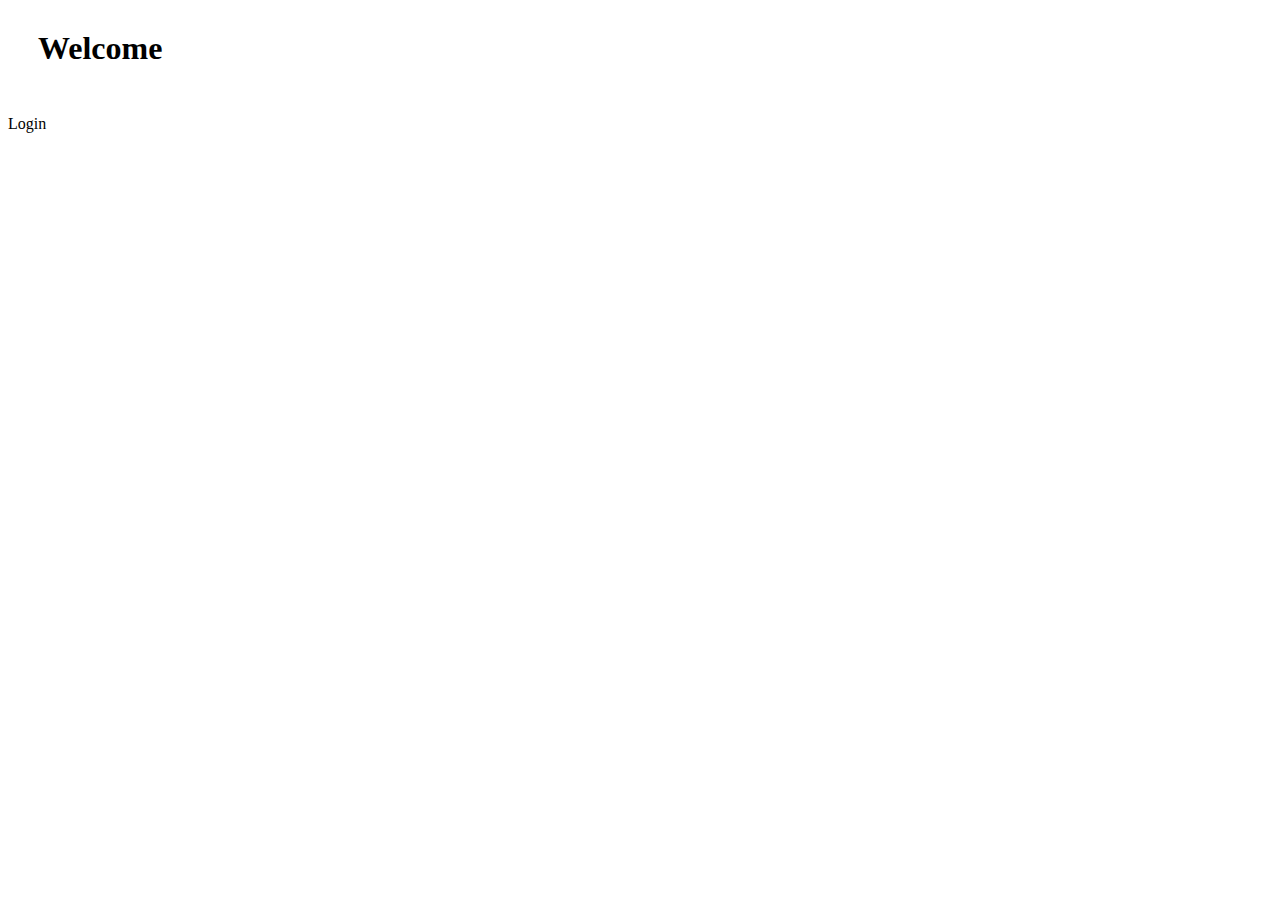
==== resources/public/index.html @ b1e2cebc "Login" ====
<html>
<head>
    <meta charset="UTF-8">
    <title>Welcome</title>

    <link rel="stylesheet" type="text/css" href="/css/main.css">
    <link rel="stylesheet" type="text/css" href="/css/auth-buttons.css">
    <link rel="stylesheet" type="text/css" href="/jslib/bootstrap/css/bootstrap.css">
    <link rel="stylesheet" type="text/css"
    href="/jslib/bootstrap/css/bootstrap-responsive.css">

    <link rel="stylesheet" href="/closure-library/closure/goog/css/bubble.css">
    <link rel="stylesheet" href="/closure-library/closure/goog/css/common.css">

</head>
<body>

<div class="container">

    <div class="page-header">
        <h1 style="margin: 30px;">Welcome</h1>    </div>

   <div class="row">
     <div class="span10">&nbsp;</div>
     <div class="span2"><div id="login-area">Login</div></div>
   </div>


</div>
<div style="visibility: hidden;">
  <form id="login-form" action="/login" method="POST">
    <input type="hidden" name="identifier" id="login-identifier"
  value="https://www.google.com/accounts/o8/id"/>
  <input type="submit" value="Google"/> 
  </form>
  <form id="logout-form" action="/logout" method="POST">
  </form>
</div>


<script type="text/javascript" src="/cljs/main.js"></script>
<script type="text/javascript">
    civi.main.initPage();
</script>


</body>
</html>
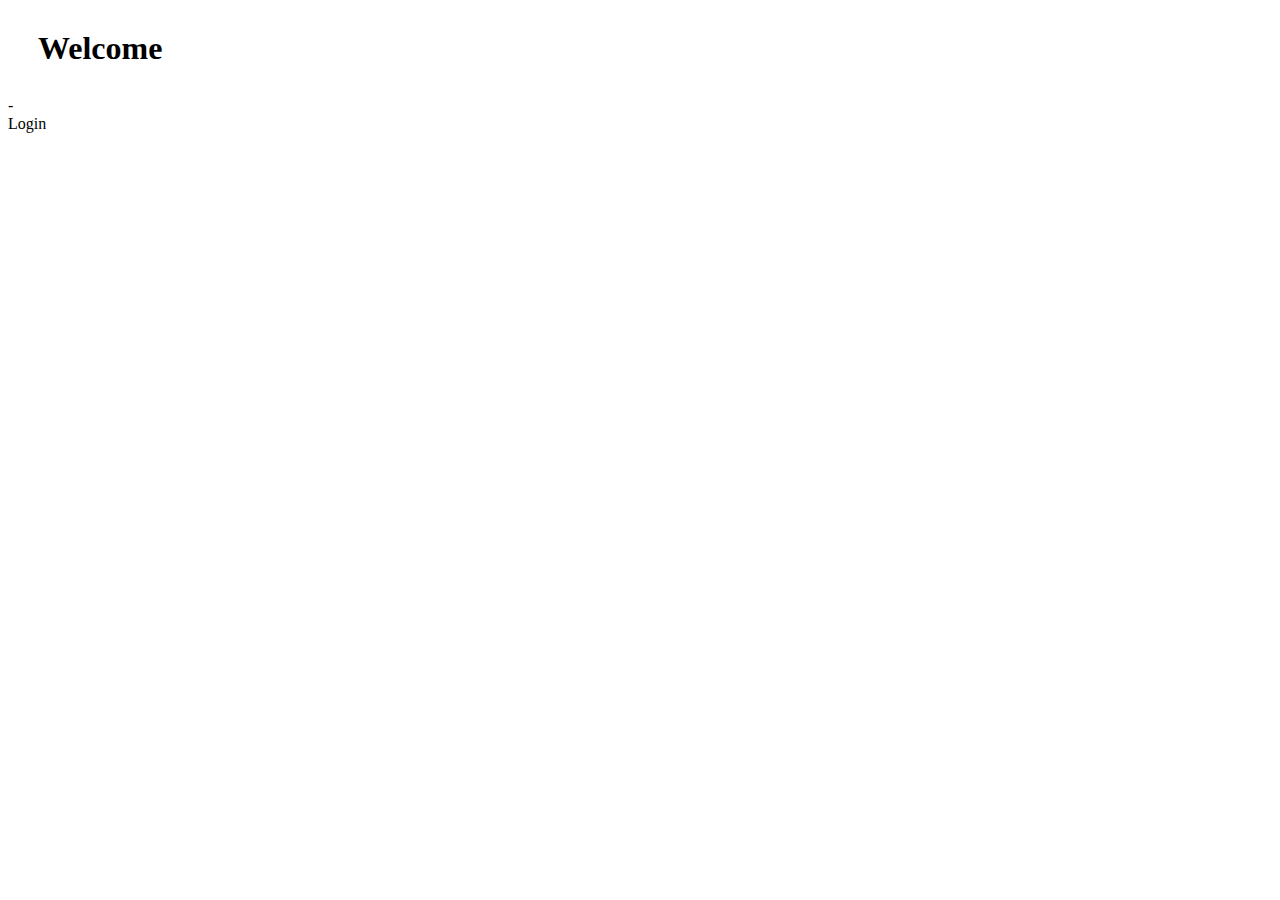
==== commit e03f05a7: "urls" ====
--- a/resources/public/index.html
+++ b/resources/public/index.html
@@ -3,14 +3,13 @@
     <meta charset="UTF-8">
     <title>Welcome</title>
 
-    <link rel="stylesheet" type="text/css" href="/css/main.css">
-    <link rel="stylesheet" type="text/css" href="/css/auth-buttons.css">
-    <link rel="stylesheet" type="text/css" href="/jslib/bootstrap/css/bootstrap.css">
-    <link rel="stylesheet" type="text/css"
-    href="/jslib/bootstrap/css/bootstrap-responsive.css">
+    <link rel="stylesheet" type="text/css" href="civi/css/main.css">
+    <link rel="stylesheet" type="text/css" href="civi/css/auth-buttons.css">
+    <link rel="stylesheet" type="text/css" href="civi/jslib/bootstrap/css/bootstrap.css">
+    <link rel="stylesheet" type="text/css" href="civi/jslib/bootstrap/css/bootstrap-responsive.css">
 
-    <link rel="stylesheet" href="/closure-library/closure/goog/css/bubble.css">
-    <link rel="stylesheet" href="/closure-library/closure/goog/css/common.css">
+    <link rel="stylesheet" href="civi/closure-library/closure/goog/css/bubble.css">
+    <link rel="stylesheet" href="civi/closure-library/closure/goog/css/common.css">
 
 </head>
 <body>
@@ -21,24 +20,24 @@
         <h1 style="margin: 30px;">Welcome</h1>    </div>
 
    <div class="row">
-     <div class="span10">&nbsp;</div>
+     <div class="span10">-</div>
      <div class="span2"><div id="login-area">Login</div></div>
    </div>
 
 
 </div>
 <div style="visibility: hidden;">
-  <form id="login-form" action="/login" method="POST">
+  <form id="login-form" action="./login" method="POST">
     <input type="hidden" name="identifier" id="login-identifier"
   value="https://www.google.com/accounts/o8/id"/>
   <input type="submit" value="Google"/> 
   </form>
-  <form id="logout-form" action="/logout" method="POST">
+  <form id="logout-form" action="./logout" method="GET">
   </form>
 </div>
 
 
-<script type="text/javascript" src="/cljs/main.js"></script>
+<script type="text/javascript" src="/civi/cljs/main.js"></script>
 <script type="text/javascript">
     civi.main.initPage();
 </script>
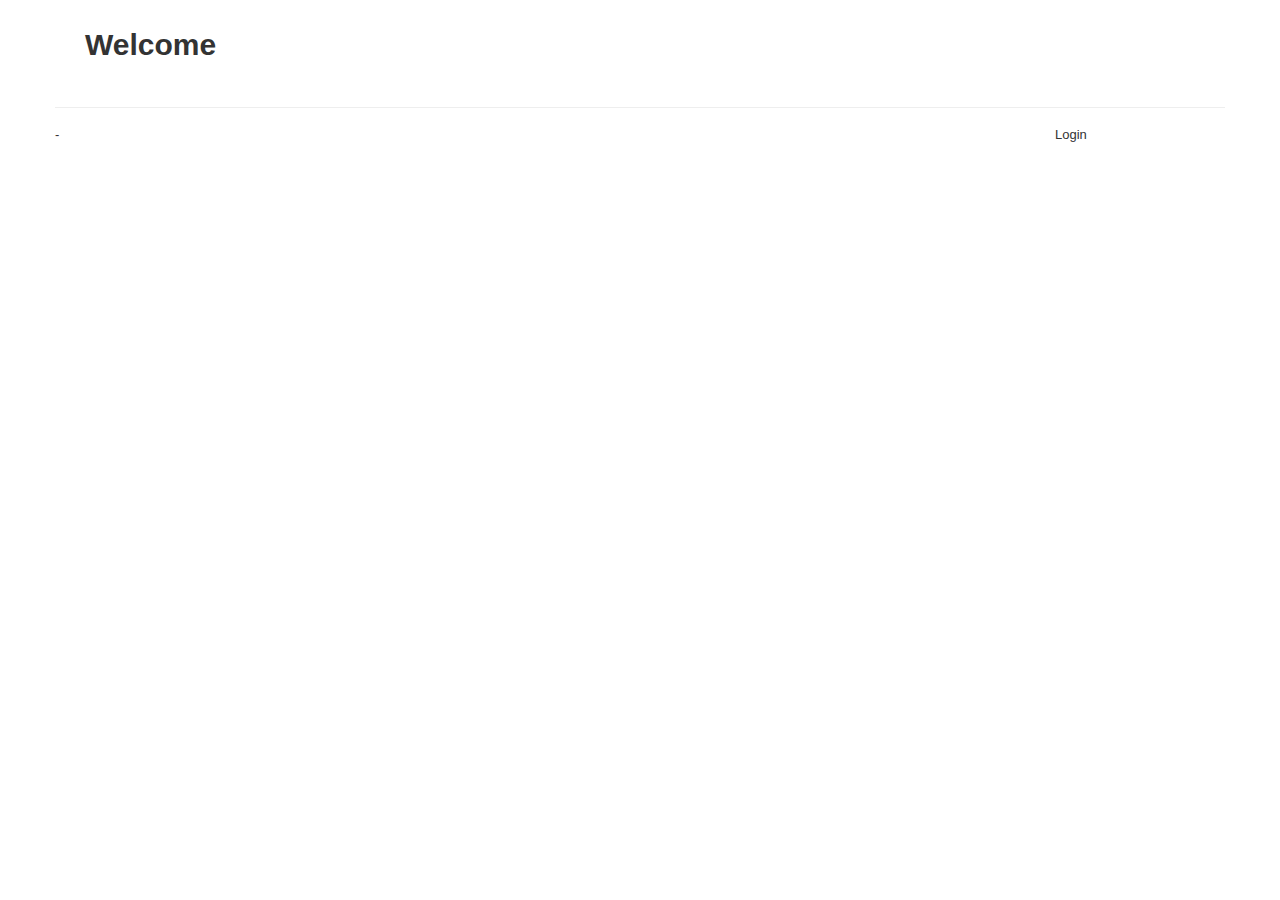
==== commit fd7649ca: "urls" ====
--- a/resources/public/index.html
+++ b/resources/public/index.html
@@ -3,13 +3,13 @@
     <meta charset="UTF-8">
     <title>Welcome</title>
 
-    <link rel="stylesheet" type="text/css" href="civi/css/main.css">
-    <link rel="stylesheet" type="text/css" href="civi/css/auth-buttons.css">
-    <link rel="stylesheet" type="text/css" href="civi/jslib/bootstrap/css/bootstrap.css">
-    <link rel="stylesheet" type="text/css" href="civi/jslib/bootstrap/css/bootstrap-responsive.css">
+    <link rel="stylesheet" type="text/css" href="css/main.css">
+    <link rel="stylesheet" type="text/css" href="css/auth-buttons.css">
+    <link rel="stylesheet" type="text/css" href="jslib/bootstrap/css/bootstrap.css">
+    <link rel="stylesheet" type="text/css" href="jslib/bootstrap/css/bootstrap-responsive.css">
 
-    <link rel="stylesheet" href="civi/closure-library/closure/goog/css/bubble.css">
-    <link rel="stylesheet" href="civi/closure-library/closure/goog/css/common.css">
+    <link rel="stylesheet" href="closure-library/closure/goog/css/bubble.css">
+    <link rel="stylesheet" href="closure-library/closure/goog/css/common.css">
 
 </head>
 <body>
--- a/resources/public/css/main.css
+++ b/resources/public/css/main.css
@@ -0,0 +1,8 @@
+
+.small-input {
+    width: 4em;
+}
+
+.result-row {
+  font-family: Courrier;
+}--- a/resources/public/css/auth-buttons.css
+++ b/resources/public/css/auth-buttons.css
@@ -0,0 +1,376 @@
+/*
+ * Button Object
+ */
+
+/*
+ * 1. Corrects inability to style clickable 'input' types in iOS
+ * 2. Remove excess padding in IE6/7
+ * 3. IE6/7 inline-block hack for native block-level elements
+ */
+
+.btn-auth {
+    position: relative;
+    display: inline-block;
+    height: 22px;
+    padding: 0 1em;
+    border: 1px solid #999;
+    border-radius: 2px;
+    margin: 0;
+    text-align: center;
+    text-decoration: none;
+    font-size: 14px;
+    line-height: 22px;
+    white-space: nowrap;
+    cursor: pointer;
+    color: #222;
+    background: #fff;
+    -webkit-box-sizing: content-box;
+    -moz-box-sizing: content-box;
+    box-sizing: content-box;
+    /* iOS */
+    -webkit-appearance: none; /* 1 */
+    /* IE6/7 hacks */
+    *overflow: visible;  /* 2 */
+    *display: inline; /* 3 */
+    *zoom: 1; /* 3 */
+}
+
+.btn-auth:hover,
+.btn-auth:focus,
+.btn-auth:active {
+    color: #222;
+    text-decoration: none;
+}
+
+.btn-auth:before {
+    content: "";
+    float: left;
+    width: 22px;
+    height: 22px;
+    background: url(auth-icons.png) no-repeat 99px 99px;
+}
+
+/*
+ * 36px
+ */
+
+.btn-auth.large {
+    height: 36px;
+    line-height: 36px;
+    font-size: 20px;
+}
+
+.btn-auth.large:before {
+    width: 36px;
+    height: 36px;
+}
+
+/*
+ * Remove excess padding and border in FF3+
+ */
+
+.btn-auth::-moz-focus-inner {
+    border: 0;
+    padding: 0;
+}
+
+
+/* Facebook (extends .btn-auth)
+   ========================================================================== */
+
+.btn-facebook {
+    border-color: #29447e;
+    border-bottom-color: #1a356e;
+    color: #fff;
+    background-color: #5872a7;
+    background-image: -webkit-gradient(linear, 0 0, 0 100%, from(#637bad), to(#5872a7));
+    background-image: -webkit-linear-gradient(#637bad, #5872a7);
+    background-image: -moz-linear-gradient(#637bad, #5872a7);
+    background-image: -ms-linear-gradient(#637bad, #5872a7);
+    background-image: -o-linear-gradient(#637bad, #5872a7);
+    background-image: linear-gradient(#637bad, #5872a7);
+    -webkit-box-shadow: inset 0 1px 0 #879ac0;
+    box-shadow: inset 0 1px 0 #879ac0;
+}
+
+.btn-facebook:hover,
+.btn-facebook:focus {
+    color: #fff;
+    background-color: #3b5998;
+}
+
+.btn-facebook:active {
+    color: #fff;
+    background: #4f6aa3;
+    -webkit-box-shadow: inset 0 1px 0 #45619d;
+    box-shadow: inset 0 1px 0 #45619d;
+}
+
+/*
+ * Icon
+ */
+
+.btn-facebook:before {
+    border-right: 1px solid #465f94;
+    margin: 0 1em 0 -1em;
+    background-position: 0 0;
+}
+
+.btn-facebook.large:before {
+    background-position: 0 -22px;
+}
+
+
+/* GitHub
+   ========================================================================== */
+
+.btn-github {
+    border-color: #d4d4d4;
+    background: #ececec;
+    background-image: -webkit-gradient(linear, 0 0, 0 100%, from(#f4f4f4), to(#ececec));
+    background-image: -webkit-linear-gradient(#f4f4f4, #ececec);
+    background-image: -moz-linear-gradient(#f4f4f4, #ececec);
+    background-image: -ms-linear-gradient(#f4f4f4, #ececec);
+    background-image: -o-linear-gradient(#f4f4f4, #ececec);
+    background-image: linear-gradient(#f4f4f4, #ececec);
+}
+
+.btn-github:hover,
+.btn-github:focus {
+    border-color: #518cc6;
+    border-bottom-color: #2a65a0;
+    color: #fff;
+    background-color: #599bdc;
+    background-image: -webkit-gradient(linear, 0 0, 0 100%, from(#599bdc), to(#3072b3));
+    background-image: -webkit-linear-gradient(#599bdc, #3072b3);
+    background-image: -moz-linear-gradient(#599bdc, #3072b3);
+    background-image: -ms-linear-gradient(#599bdc, #3072b3);
+    background-image: -o-linear-gradient(#599bdc, #3072b3);
+    background-image: linear-gradient(#599bdc, #3072b3);
+}
+
+.btn-github:active {
+    border-color: #2A65A0;
+    border-bottom-color: #518CC6;
+    color: #fff;
+    background: #3072B3;
+    background: -webkit-gradient(linear, 0 0, 0 100%, from(#3072b3), to(#599bdc));
+    background: -webkit-linear-gradient(#3072b3, #599bdc);
+    background: -moz-linear-gradient(#3072b3, #599bdc);
+    background: -ms-linear-gradient(#3072b3, #599bdc);
+    background: -o-linear-gradient(#3072b3, #599bdc);
+    background: linear-gradient(#3072b3, #599bdc);
+}
+
+/*
+ * Icon
+ */
+
+.btn-github:before {
+    margin: 0 0.6em 0 -0.6em;
+    background-position: -44px 0;
+}
+
+.btn-github:hover:before,
+.btn-github:focus:before,
+.btn-github:active:before {
+    background-position: -66px 0;
+}
+
+.btn-github.large:before {
+    background-position: -72px -22px;
+}
+
+.btn-github.large:hover:before,
+.btn-github.large:focus:before,
+.btn-github.large:active:before {
+    background-position: -108px -22px;
+}
+
+
+/* Google
+   ========================================================================== */
+
+.btn-google {
+    border-color: #3079ed;
+    color: #fff;
+    background: #4787ed;
+    background-image: -webkit-gradient(linear, 0 0, 0 100%, from(#4d90fe), to(#4787ed));
+    background-image: -webkit-linear-gradient(#4d90fe, #4787ed);
+    background-image: -moz-linear-gradient(#4d90fe, #4787ed);
+    background-image: -ms-linear-gradient(#4d90fe, #4787ed);
+    background-image: -o-linear-gradient(#4d90fe, #4787ed);
+    background-image: linear-gradient(#4d90fe, #4787ed);
+}
+
+.btn-google:hover,
+.btn-google:focus,
+.btn-google:active {
+    color: #fff;
+    background-color: #357ae8;
+    background-image: -webkit-gradient(linear, 0 0, 0 100%, from(#4d90fe), to(#357ae8));
+    background-image: -webkit-linear-gradient(#4d90fe, #357ae8);
+    background-image: -moz-linear-gradient(#4d90fe, #357ae8);
+    background-image: -ms-linear-gradient(#4d90fe, #357ae8);
+    background-image: -o-linear-gradient(#4d90fe, #357ae8);
+    background-image: linear-gradient(#4d90fe, #357ae8);
+}
+
+.btn-google:active {
+    -webkit-box-shadow: inset 0 1px 2px rgba(0,0,0,0.3);
+    box-shadow: inset 0 1px 2px rgba(0,0,0,0.3);
+}
+
+/*
+ * Icon
+ */
+
+.btn-google:before {
+    margin: 0 1em 0 -1em;
+    background-position: -88px 0;
+    background-color: #e6e6e6;
+}
+
+.btn-google.large:before {
+    background-position: -144px -22px;
+}
+
+
+/* Open ID
+   ========================================================================== */
+
+.btn-openid:hover,
+.btn-openid:focus {
+    border-color: #777;
+    background: #fcfcfc;
+}
+
+.btn-openid:active {
+    background: #f5f5f5;
+}
+
+/*
+ * Icon
+ */
+
+.btn-openid:before {
+    margin: 0 0.6em 0 -0.6em;
+    background-position: -154px 0;
+}
+
+.btn-openid.large:before {
+    background-position: -252px -22px;
+}
+
+
+/* Twitter
+   ========================================================================== */
+
+.btn-twitter {
+    border-color: #a6cde6;
+    color: #327695;
+    background: #cfe4f0;
+    /* css3 */
+    background-image: -webkit-gradient(linear, 0 0, 0 100%, from(#f1f5f7), to(rgba(255,255,255,0)));
+    background-image: -webkit-linear-gradient(#f1f5f7, rgba(255,255,255,0));
+    background-image: -moz-linear-gradient(#f1f5f7, rgba(255,255,255,0));
+    background-image: -ms-linear-gradient(#f1f5f7, rgba(255,255,255,0));
+    background-image: -o-linear-gradient(#f1f5f7, rgba(255,255,255,0));
+    background-image: linear-gradient(#f1f5f7, rgba(255,255,255,0));
+    -webkit-box-shadow: inset 0 1px 0 #fff;
+    box-shadow: inset 0 1px 0 #fff;
+}
+
+.btn-twitter:hover,
+.btn-twitter:focus,
+.btn-twitter:active {
+    color: #327695;    
+    border-color: #8dc2e4;
+    background-color: #cadde9;
+}
+
+.btn-twitter:active {
+    background: #cadde9;
+    -webkit-box-shadow: inset 0 1px 0 #bbd6e7;
+    box-shadow: inset 0 1px 0 #bbd6e7;
+}
+
+/*
+ * Icon
+ */
+
+.btn-twitter:before {
+    margin: 0 0.6em 0 -0.6em;
+    background-position: -22px 0;
+}
+
+.btn-twitter.large:before {
+    background-position: -36px -22px;
+}
+
+
+/* Windows Live ID
+   ========================================================================== */
+
+.btn-windows:hover,
+.btn-windows:focus {
+    border-color: #777;
+    background: #fcfcfc;
+}
+
+.btn-windows:active {
+    background: #f5f5f5;
+}
+
+/*
+ * Icon
+ */
+
+.btn-windows:before {
+    margin: 0 0.6em 0 -0.6em;
+    background-position: -110px 0;
+}
+
+.btn-windows.large:before {
+    background-position: -180px -22px;
+}
+
+
+/* Yahoo!
+   ========================================================================== */
+
+.btn-yahoo {
+    border-color: #ffb305;
+    background: #ffc426;
+    background-image: -webkit-gradient(linear, 0 0, 0 100%, from(rgba(255,255,255,0.5)), to(rgba(255,255,255,0)));
+    background-image: -webkit-linear-gradient(rgba(255,255,255,0.5), rgba(255,255,255,0));
+    background-image: -moz-linear-gradient(rgba(255,255,255,0.5), rgba(255,255,255,0));
+    background-image: -ms-linear-gradient(rgba(255,255,255,0.5), rgba(255,255,255,0));
+    background-image: -o-linear-gradient(rgba(255,255,255,0.5), rgba(255,255,255,0));
+    background-image: linear-gradient(rgba(255,255,255,0.5), rgba(255,255,255,0));
+}
+
+.btn-yahoo:hover,
+.btn-yahoo:focus {
+    background-color: #fabf20;
+}
+
+.btn-yahoo:active {
+    border-color: #f09700;
+    background-image: none;
+    -webkit-box-shadow: inset 0 1px 1px rgba(0,0,0,0.3);
+    box-shadow: inset 0 1px 1px rgba(0,0,0,0.3);
+}
+
+/*
+ * Icon
+ */
+
+.btn-yahoo:before {
+    margin: 0 0.6em 0 -0.6em;
+    background-position: -132px 0;
+}
+
+.btn-yahoo.large:before {
+    background-position: -216px -22px;
+}
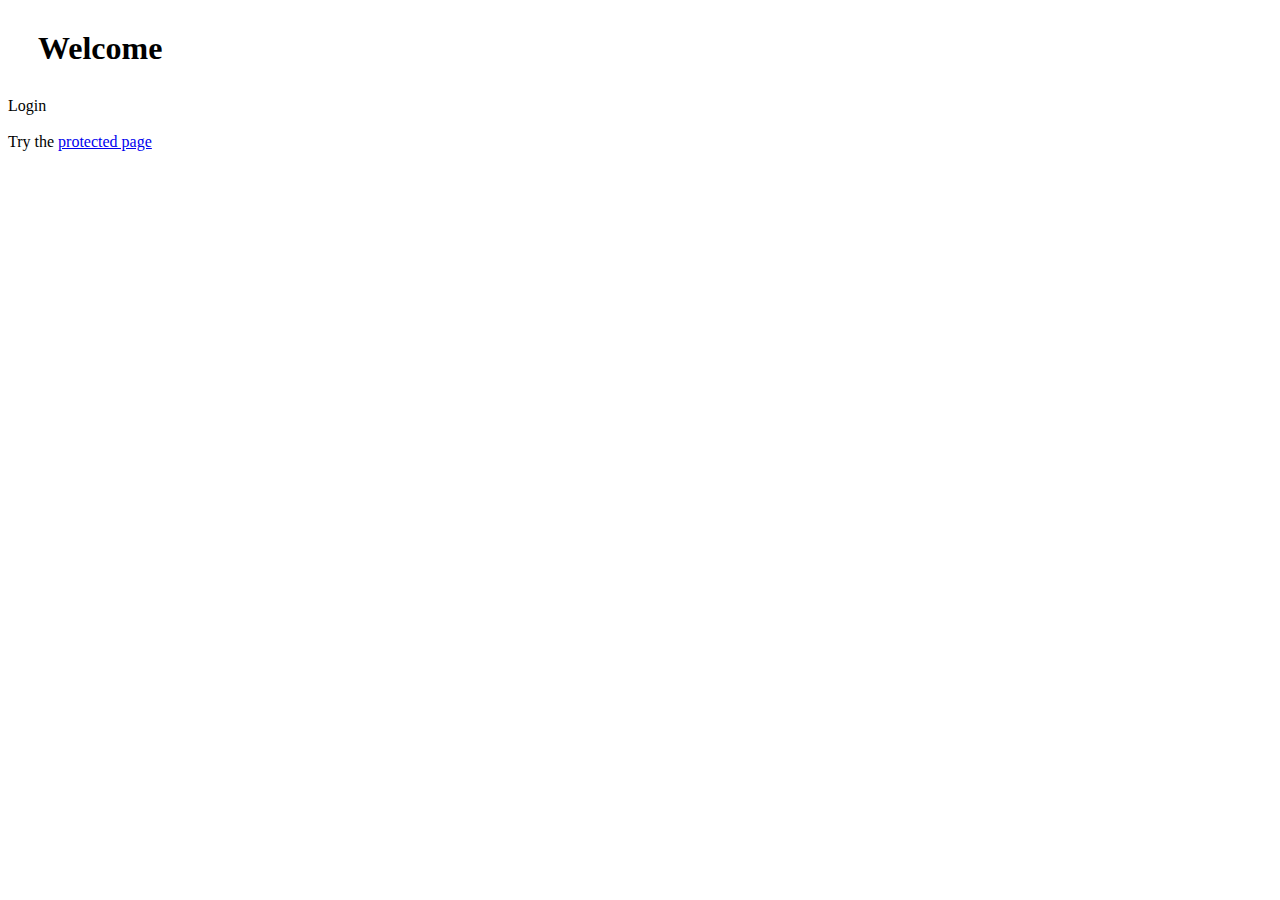
==== commit 1a6de2cd: "Stripped works" ====
--- a/resources/public/index.html
+++ b/resources/public/index.html
@@ -4,44 +4,26 @@
     <title>Welcome</title>
 
     <link rel="stylesheet" type="text/css" href="css/main.css">
-    <link rel="stylesheet" type="text/css" href="css/auth-buttons.css">
-    <link rel="stylesheet" type="text/css" href="jslib/bootstrap/css/bootstrap.css">
-    <link rel="stylesheet" type="text/css" href="jslib/bootstrap/css/bootstrap-responsive.css">
-
-    <link rel="stylesheet" href="closure-library/closure/goog/css/bubble.css">
-    <link rel="stylesheet" href="closure-library/closure/goog/css/common.css">
 
 </head>
 <body>
 
-<div class="container">
 
-    <div class="page-header">
-        <h1 style="margin: 30px;">Welcome</h1>    </div>
+<h1 style="margin: 30px;">Welcome</h1></div>
 
-   <div class="row">
-     <div class="span10">-</div>
-     <div class="span2"><div id="login-area">Login</div></div>
-   </div>
+<div id="login-area">Login</div>
+<br/>
+Try the <a href="/protected">protected page</a>
 
-
+<div style="visibility: hidden;">
+    <form id="login-form" action="/login" method="POST">
+        <input type="hidden" name="identifier" id="login-identifier"
+               value="https://www.google.com/accounts/o8/id"/>
+        <input type="submit" value="Google"/>
+    </form>
+    <form id="logout-form" action="/logout" method="GET">
+    </form>
 </div>
-<div style="visibility: hidden;">
-  <form id="login-form" action="./login" method="POST">
-    <input type="hidden" name="identifier" id="login-identifier"
-  value="https://www.google.com/accounts/o8/id"/>
-  <input type="submit" value="Google"/> 
-  </form>
-  <form id="logout-form" action="./logout" method="GET">
-  </form>
-</div>
-
-
-<script type="text/javascript" src="/civi/cljs/main.js"></script>
-<script type="text/javascript">
-    civi.main.initPage();
-</script>
-
 
 </body>
 </html>
